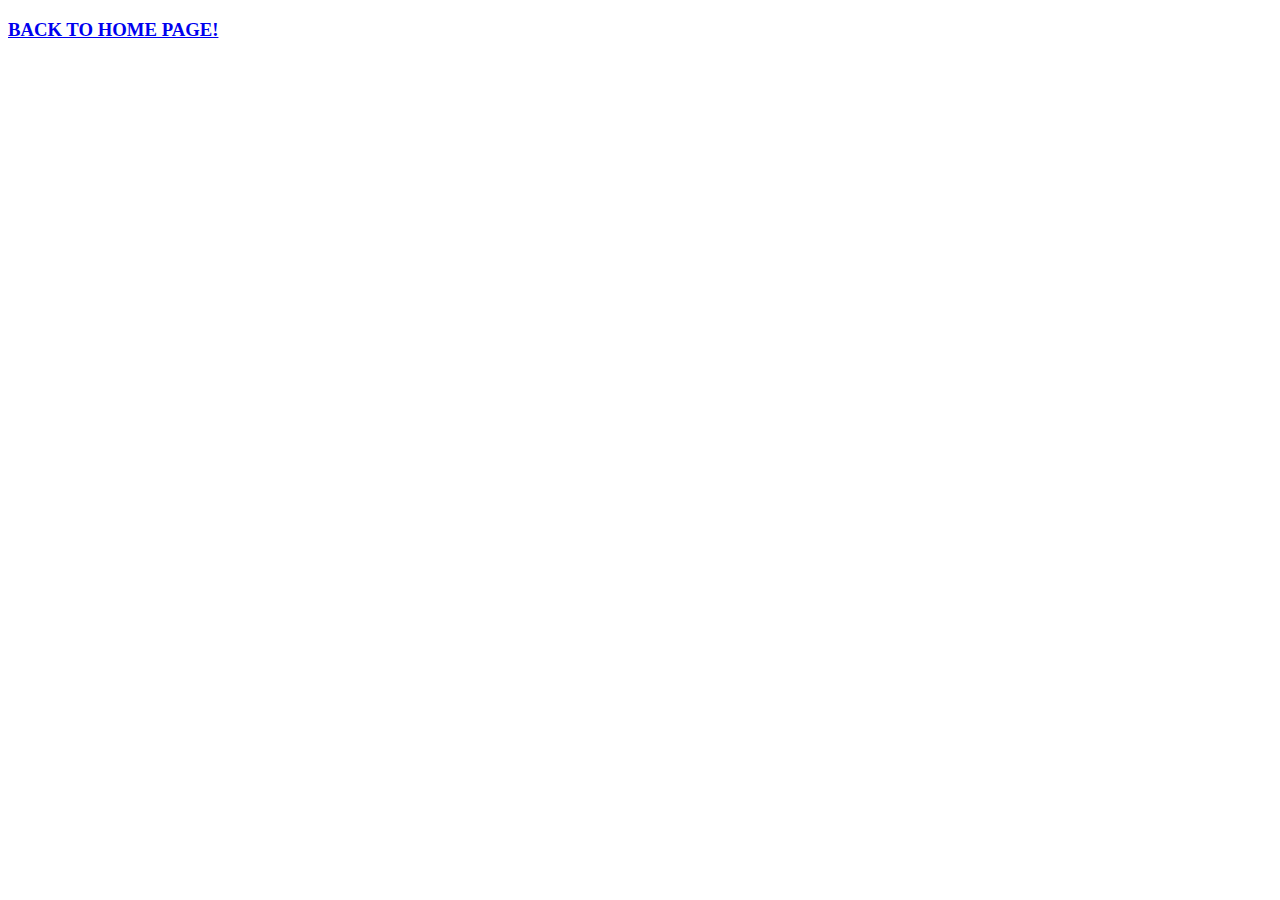
==== activity _1.html @ 5bacb406 "Done activity 1" ====
<!DOCTYPE html>
<html lang="en">
<head>
    <meta charset="UTF-8">
    <meta name="viewport" content="width=device-width, initial-scale=1.0">
    <title>Document</title>
</head>
<body>
    <div>
        <a href="/index.html"><h3> BACK TO HOME PAGE! </h3></a> <!--this tags is for link-->
    </div>
</body>
</html>
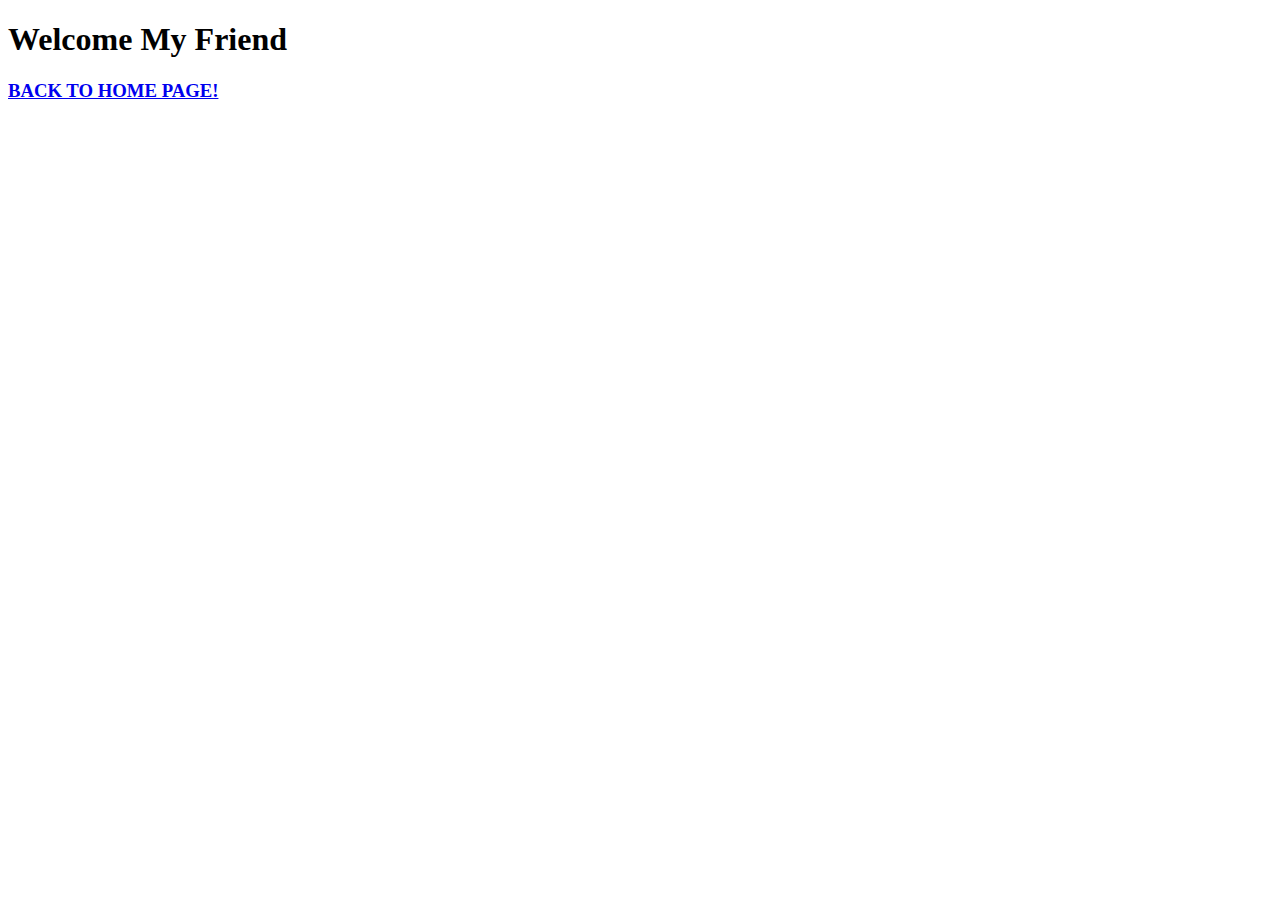
==== commit 6f313183: "Done activity 1" ====
--- a/activity _1.html
+++ b/activity _1.html
@@ -7,7 +7,10 @@
 </head>
 <body>
     <div>
-        <a href="/index.html"><h3> BACK TO HOME PAGE! </h3></a> <!--this tags is for link-->
+        <p>
+            <h1>Welcome My Friend</h1>
+        <a href="./index.html"><h3> BACK TO HOME PAGE! </h3></a> <!--this tags is for link-->
+        </p>
     </div>
 </body>
 </html>